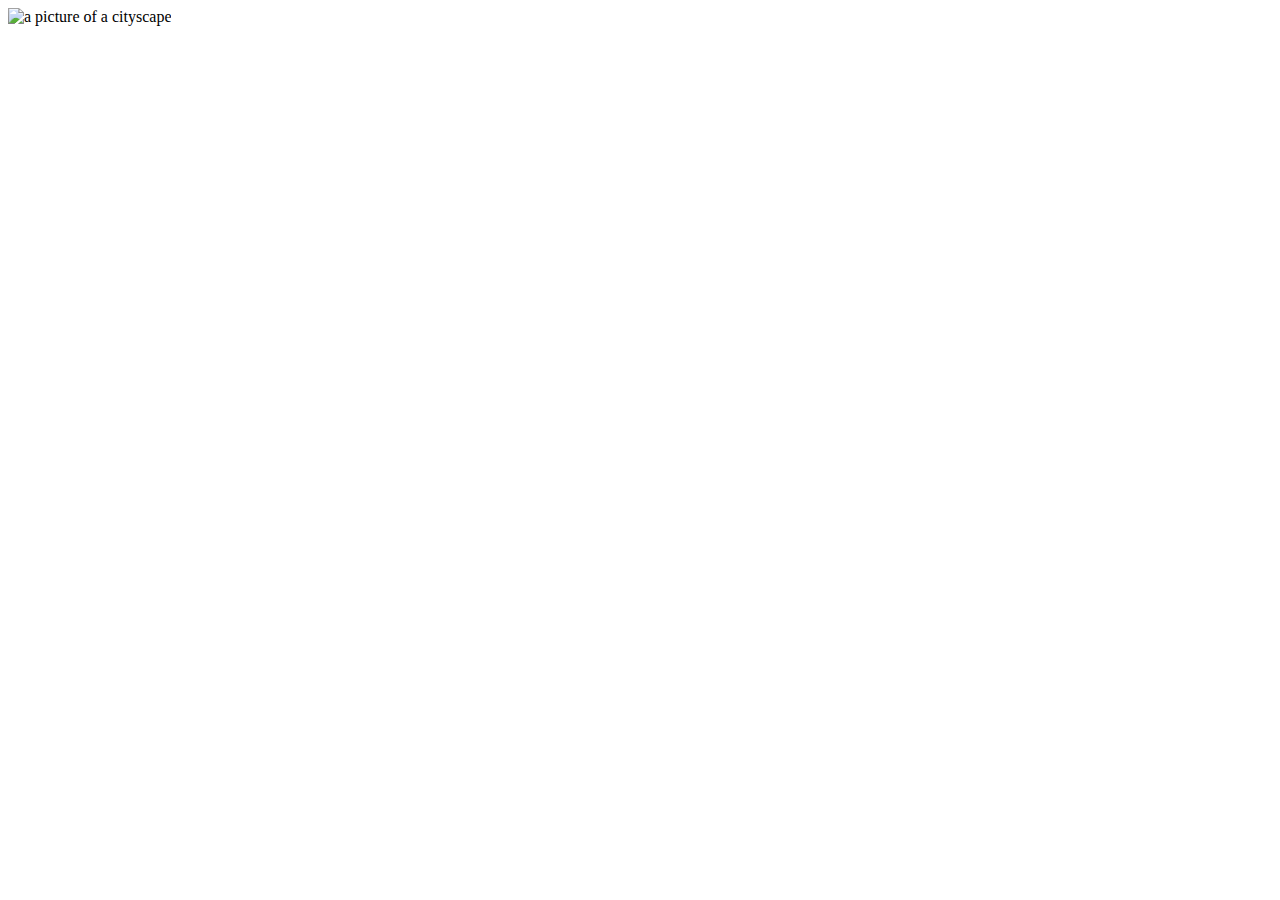
==== challenges/grid ice challenge.html @ 46631121 "a bunch of changes I want" ====
<!DOCTYPE html>
<html lang="en">
<head>
    <meta charset="UTF-8">
    <meta http-equiv="X-UA-Compatible" content="IE=edge">
    <meta name="viewport" content="width=device-width, initial-scale=1.0">
    <title>City Article</title>
</head>
<body>
   <img src="images/city" alt="a picture of a cityscape">
</body>
</html>
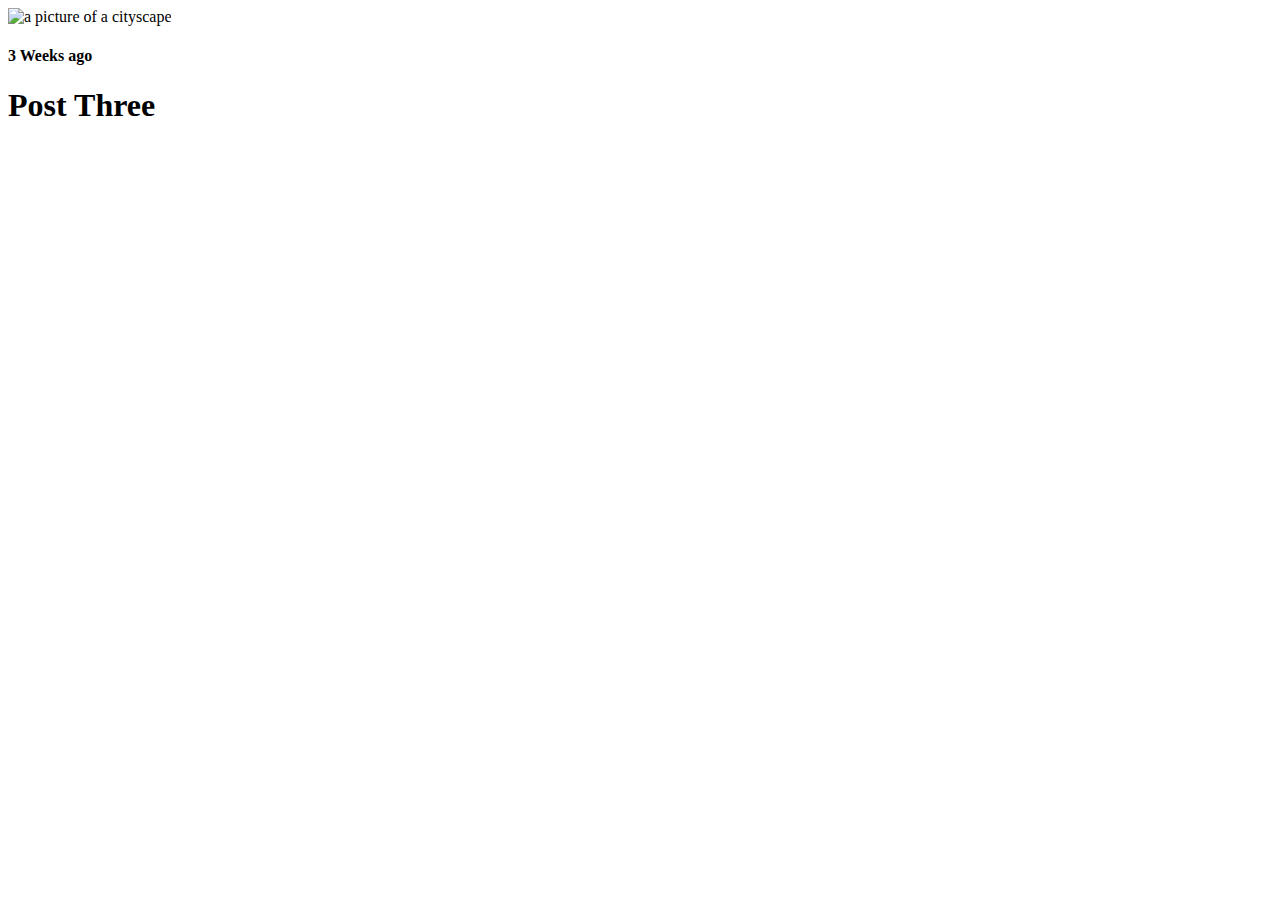
==== commit c2b9c929: "images apparently" ====
--- a/challenges/grid ice challenge.html
+++ b/challenges/grid ice challenge.html
@@ -1,12 +1,17 @@
 <!DOCTYPE html>
 <html lang="en">
 <head>
-    <meta charset="UTF-8">
-    <meta http-equiv="X-UA-Compatible" content="IE=edge">
-    <meta name="viewport" content="width=device-width, initial-scale=1.0">
     <title>City Article</title>
 </head>
 <body>
-   <img src="images/city" alt="a picture of a cityscape">
+    <header>
+    <img src="" alt="a picture of a cityscape">
+    </header>
+
+   <h4>3 Weeks ago</h4>
+   <h1>Post Three</h1>
+   <div>
+
+   </div>
 </body>
 </html>